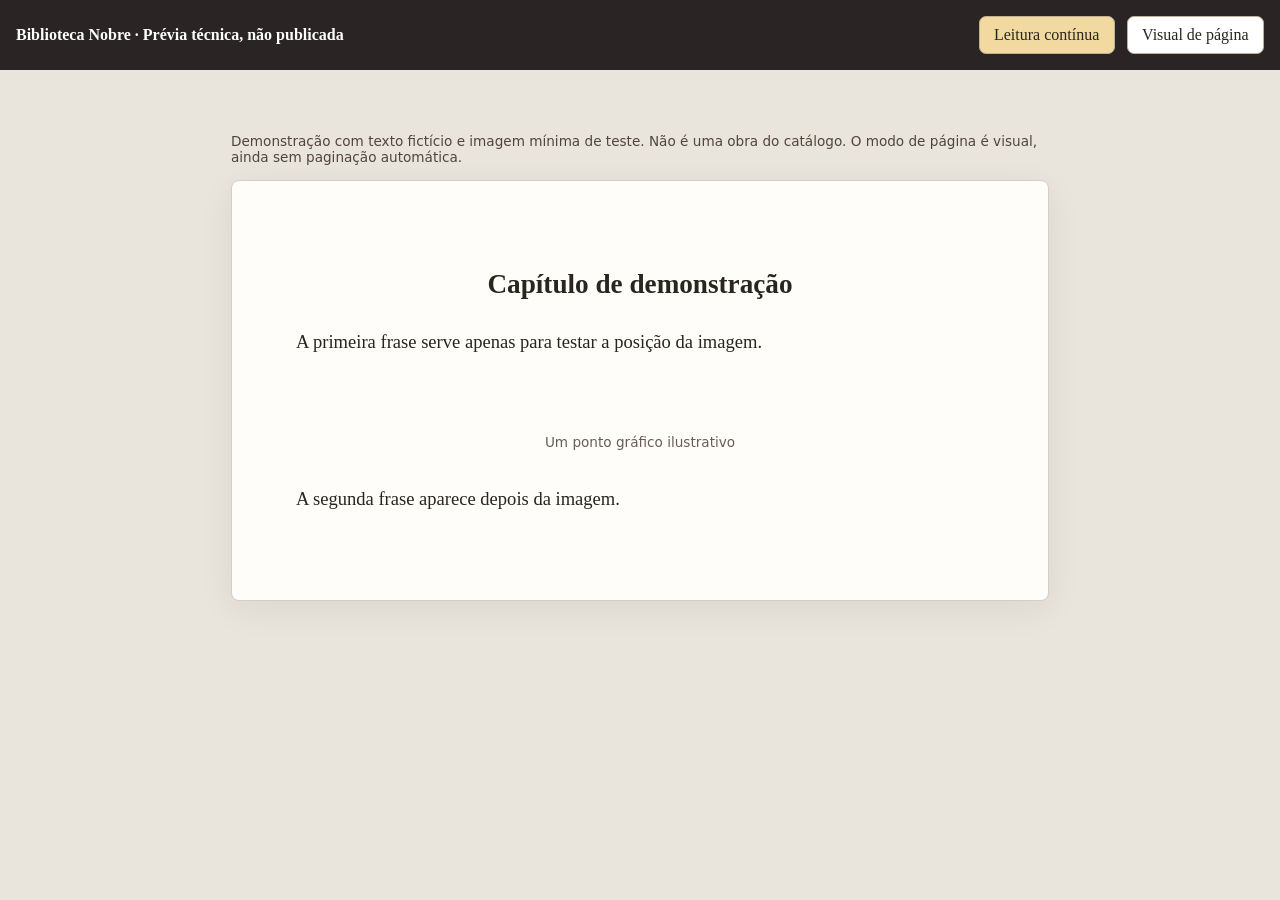
==== exemplos/livro-ilustrado/index.html @ 226fb5c3 "feat: acrescentar previa web isolada para capitulo Markdown ilustrado" ====
<!doctype html>
<html lang="pt-BR"><head><meta charset="utf-8"><meta name="viewport" content="width=device-width, initial-scale=1"><title>Prévia editorial ilustrada — Biblioteca Nobre</title>
<style>
:root{color-scheme:light dark;font-family:Georgia,serif}*{box-sizing:border-box}body{margin:0;background:#eae5dc;color:#29251f}header{background:#2b2425;color:#fff;padding:1rem;display:flex;flex-wrap:wrap;align-items:center;gap:.75rem}header strong{margin-right:auto;font-size:1rem}button{font:inherit;border:1px solid #bfae98;border-radius:7px;padding:.55rem .9rem;background:#fff;color:#29251f;cursor:pointer}button[aria-pressed=true]{background:#f1d99f}main{max-width:850px;margin:2rem auto;padding:1rem}article{background:#fffdf9;border:1px solid #d7cec1;border-radius:8px;padding:clamp(1.3rem,5vw,4rem);line-height:1.85;font-size:1.16rem;box-shadow:0 8px 35px #0001}h1{text-align:center;line-height:1.3;font-size:1.7rem}p{margin:1.1em 0;text-align:left}figure{margin:2rem auto;text-align:center}figure img{max-width:100%;max-height:72vh;object-fit:contain;cursor:zoom-in}figcaption{font:0.85rem system-ui,sans-serif;color:#685d54;margin-top:.5rem}body.pagina article{max-width:680px;min-height:70vh}body.pagina main{max-width:740px}.note{font:0.85rem system-ui,sans-serif;color:#51443b}.zoom{border:0;border-radius:0;background:#000e;color:white;position:fixed;inset:0;width:100vw;height:100vh;padding:2rem;max-width:none;max-height:none;text-align:center}.zoom img{max-width:95vw;max-height:82vh;object-fit:contain}.zoom button{position:absolute;right:1rem;top:1rem}.zoom p{color:white;font:1rem system-ui,sans-serif;text-align:center}
</style></head><body>
<header><strong>Biblioteca Nobre · Prévia técnica, não publicada</strong><button id="continuous" aria-pressed="true" type="button">Leitura contínua</button><button id="pages" aria-pressed="false" type="button">Visual de página</button></header>
<main><p class="note">Demonstração com texto fictício e imagem mínima de teste. Não é uma obra do catálogo. O modo de página é visual, ainda sem paginação automática.</p><article id="chapter"><h1>Carregando capítulo…</h1></article></main>
<dialog class="zoom" id="zoom" aria-label="Imagem ampliada"><button id="close" type="button">Fechar ×</button><img id="big" alt=""><p id="caption"></p></dialog>
<script src="previa.js" defer></script></body></html>
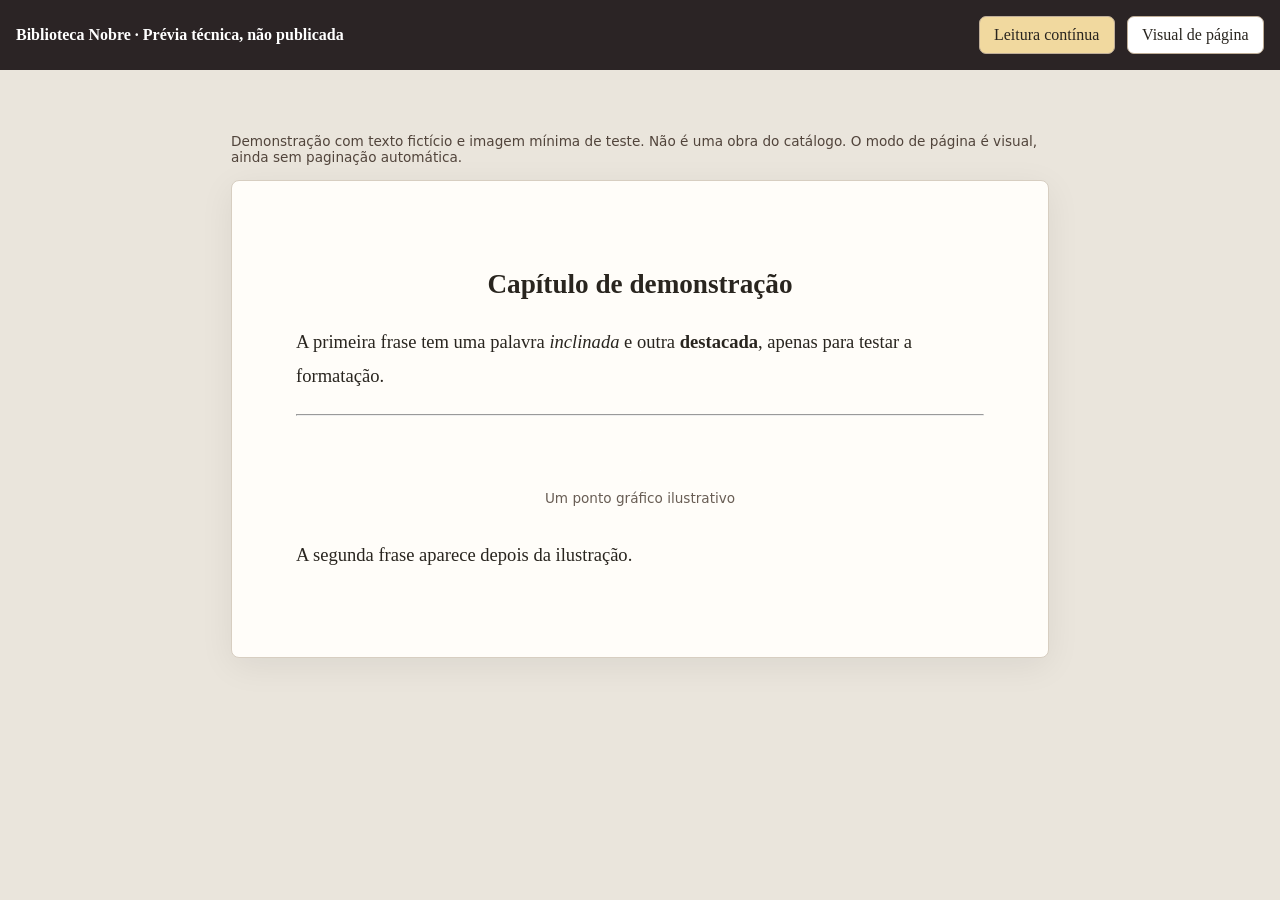
==== commit 8c59373b: "feat: preservar formatacao literaria no prototipo Markdown" ====
--- a/exemplos/livro-ilustrado/index.html
+++ b/exemplos/livro-ilustrado/index.html
@@ -6,4 +6,4 @@
 <header><strong>Biblioteca Nobre · Prévia técnica, não publicada</strong><button id="continuous" aria-pressed="true" type="button">Leitura contínua</button><button id="pages" aria-pressed="false" type="button">Visual de página</button></header>
 <main><p class="note">Demonstração com texto fictício e imagem mínima de teste. Não é uma obra do catálogo. O modo de página é visual, ainda sem paginação automática.</p><article id="chapter"><h1>Carregando capítulo…</h1></article></main>
 <dialog class="zoom" id="zoom" aria-label="Imagem ampliada"><button id="close" type="button">Fechar ×</button><img id="big" alt=""><p id="caption"></p></dialog>
-<script src="previa.js" defer></script></body></html>
+<script src="../../scripts/biblioteca-markdown.cjs" defer></script><script src="previa.js" defer></script></body></html>
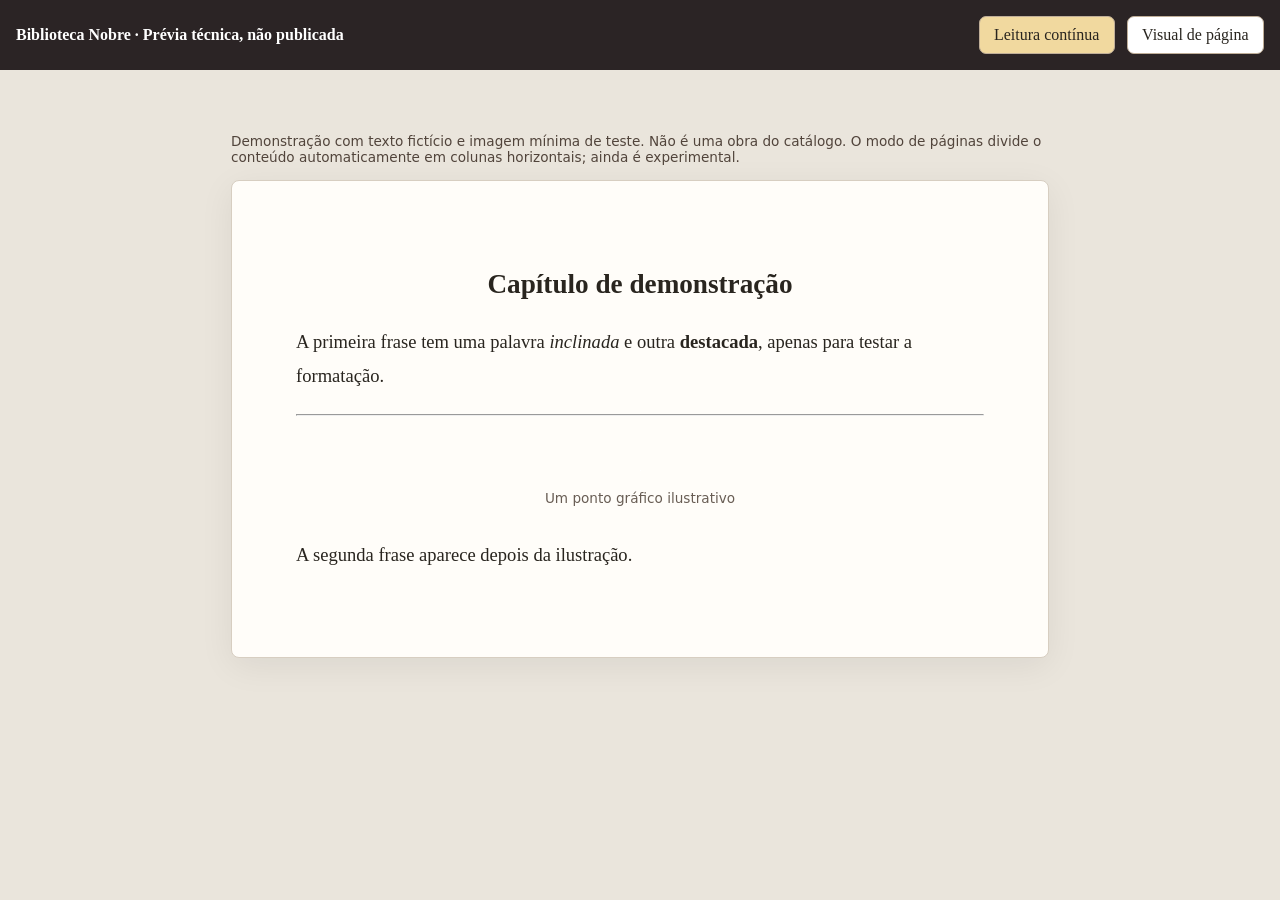
==== commit b89d4515: "feat: adicionar paginacao experimental ao leitor Markdown" ====
--- a/exemplos/livro-ilustrado/index.html
+++ b/exemplos/livro-ilustrado/index.html
@@ -2,8 +2,9 @@
 <html lang="pt-BR"><head><meta charset="utf-8"><meta name="viewport" content="width=device-width, initial-scale=1"><title>Prévia editorial ilustrada — Biblioteca Nobre</title>
 <style>
 :root{color-scheme:light dark;font-family:Georgia,serif}*{box-sizing:border-box}body{margin:0;background:#eae5dc;color:#29251f}header{background:#2b2425;color:#fff;padding:1rem;display:flex;flex-wrap:wrap;align-items:center;gap:.75rem}header strong{margin-right:auto;font-size:1rem}button{font:inherit;border:1px solid #bfae98;border-radius:7px;padding:.55rem .9rem;background:#fff;color:#29251f;cursor:pointer}button[aria-pressed=true]{background:#f1d99f}main{max-width:850px;margin:2rem auto;padding:1rem}article{background:#fffdf9;border:1px solid #d7cec1;border-radius:8px;padding:clamp(1.3rem,5vw,4rem);line-height:1.85;font-size:1.16rem;box-shadow:0 8px 35px #0001}h1{text-align:center;line-height:1.3;font-size:1.7rem}p{margin:1.1em 0;text-align:left}figure{margin:2rem auto;text-align:center}figure img{max-width:100%;max-height:72vh;object-fit:contain;cursor:zoom-in}figcaption{font:0.85rem system-ui,sans-serif;color:#685d54;margin-top:.5rem}body.pagina article{max-width:680px;min-height:70vh}body.pagina main{max-width:740px}.note{font:0.85rem system-ui,sans-serif;color:#51443b}.zoom{border:0;border-radius:0;background:#000e;color:white;position:fixed;inset:0;width:100vw;height:100vh;padding:2rem;max-width:none;max-height:none;text-align:center}.zoom img{max-width:95vw;max-height:82vh;object-fit:contain}.zoom button{position:absolute;right:1rem;top:1rem}.zoom p{color:white;font:1rem system-ui,sans-serif;text-align:center}
+.page-navigation{display:flex;gap:1rem;justify-content:center;align-items:center;margin:1rem auto}.page-navigation[hidden]{display:none}body.pagina article{height:min(70vh,720px);overflow-x:hidden;overflow-y:hidden;column-gap:0;column-fill:auto;scroll-behavior:auto}body.pagina article p,body.pagina article figure,body.pagina article h1,body.pagina article hr{break-inside:avoid}body.pagina article figure img{max-height:45vh}body.pagina article{padding:clamp(1rem,4vw,3rem)}@media(max-width:600px){body.pagina article{height:67vh;padding:1rem;line-height:1.6;font-size:1rem}.page-navigation{gap:.5rem}.page-navigation button{padding:.4rem}}@media(prefers-reduced-motion:reduce){*{scroll-behavior:auto!important}}
 </style></head><body>
 <header><strong>Biblioteca Nobre · Prévia técnica, não publicada</strong><button id="continuous" aria-pressed="true" type="button">Leitura contínua</button><button id="pages" aria-pressed="false" type="button">Visual de página</button></header>
-<main><p class="note">Demonstração com texto fictício e imagem mínima de teste. Não é uma obra do catálogo. O modo de página é visual, ainda sem paginação automática.</p><article id="chapter"><h1>Carregando capítulo…</h1></article></main>
+<main><p class="note">Demonstração com texto fictício e imagem mínima de teste. Não é uma obra do catálogo. O modo de páginas divide o conteúdo automaticamente em colunas horizontais; ainda é experimental.</p><nav id="page-navigation" class="page-navigation" aria-label="Navegação entre páginas" hidden><button id="previous" type="button">← Anterior</button><span id="page-status" role="status" aria-live="polite"></span><button id="next" type="button">Próxima →</button></nav><article id="chapter"><h1>Carregando capítulo…</h1></article></main>
 <dialog class="zoom" id="zoom" aria-label="Imagem ampliada"><button id="close" type="button">Fechar ×</button><img id="big" alt=""><p id="caption"></p></dialog>
-<script src="../../scripts/biblioteca-markdown.cjs" defer></script><script src="previa.js" defer></script></body></html>
+<script src="../../scripts/biblioteca-markdown.js" defer></script><script src="previa.js" defer></script></body></html>
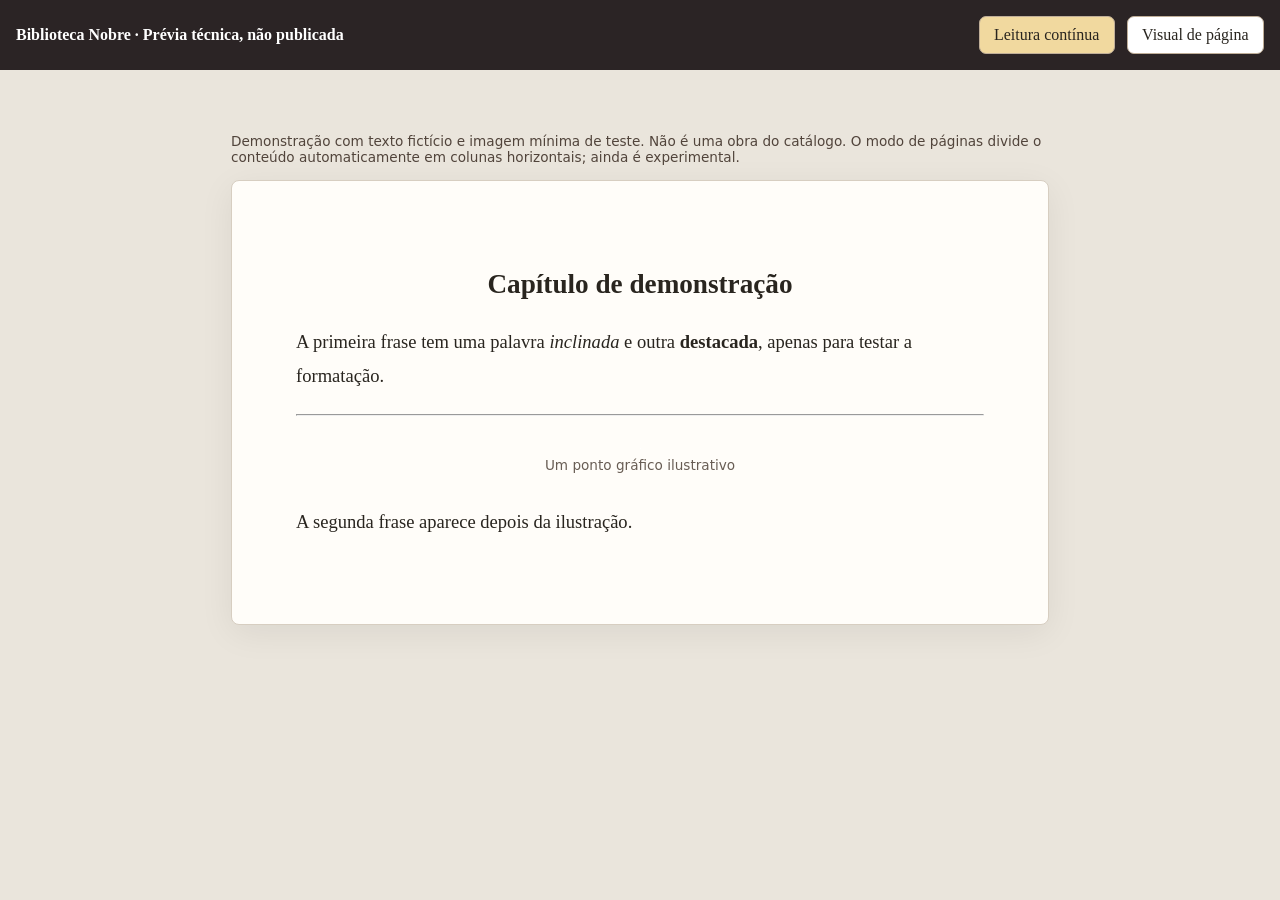
==== commit 2df5c696: "feat: ajustar figuras grandes e testar proporcao em paginas" ====
--- a/exemplos/livro-ilustrado/index.html
+++ b/exemplos/livro-ilustrado/index.html
@@ -3,6 +3,18 @@
 <style>
 :root{color-scheme:light dark;font-family:Georgia,serif}*{box-sizing:border-box}body{margin:0;background:#eae5dc;color:#29251f}header{background:#2b2425;color:#fff;padding:1rem;display:flex;flex-wrap:wrap;align-items:center;gap:.75rem}header strong{margin-right:auto;font-size:1rem}button{font:inherit;border:1px solid #bfae98;border-radius:7px;padding:.55rem .9rem;background:#fff;color:#29251f;cursor:pointer}button[aria-pressed=true]{background:#f1d99f}main{max-width:850px;margin:2rem auto;padding:1rem}article{background:#fffdf9;border:1px solid #d7cec1;border-radius:8px;padding:clamp(1.3rem,5vw,4rem);line-height:1.85;font-size:1.16rem;box-shadow:0 8px 35px #0001}h1{text-align:center;line-height:1.3;font-size:1.7rem}p{margin:1.1em 0;text-align:left}figure{margin:2rem auto;text-align:center}figure img{max-width:100%;max-height:72vh;object-fit:contain;cursor:zoom-in}figcaption{font:0.85rem system-ui,sans-serif;color:#685d54;margin-top:.5rem}body.pagina article{max-width:680px;min-height:70vh}body.pagina main{max-width:740px}.note{font:0.85rem system-ui,sans-serif;color:#51443b}.zoom{border:0;border-radius:0;background:#000e;color:white;position:fixed;inset:0;width:100vw;height:100vh;padding:2rem;max-width:none;max-height:none;text-align:center}.zoom img{max-width:95vw;max-height:82vh;object-fit:contain}.zoom button{position:absolute;right:1rem;top:1rem}.zoom p{color:white;font:1rem system-ui,sans-serif;text-align:center}
 .page-navigation{display:flex;gap:1rem;justify-content:center;align-items:center;margin:1rem auto}.page-navigation[hidden]{display:none}body.pagina article{height:min(70vh,720px);overflow-x:hidden;overflow-y:hidden;column-gap:0;column-fill:auto;scroll-behavior:auto}body.pagina article p,body.pagina article figure,body.pagina article h1,body.pagina article hr{break-inside:avoid}body.pagina article figure img{max-height:45vh}body.pagina article{padding:clamp(1rem,4vw,3rem)}@media(max-width:600px){body.pagina article{height:67vh;padding:1rem;line-height:1.6;font-size:1rem}.page-navigation{gap:.5rem}.page-navigation button{padding:.4rem}}@media(prefers-reduced-motion:reduce){*{scroll-behavior:auto!important}}
+
+/* Protege imagens grandes e legendas nos dois modos sem distorcer a arte. */
+#chapter figure{max-width:100%;min-width:0;box-sizing:border-box;break-inside:avoid-page;page-break-inside:avoid}
+#chapter figure img{display:block;width:auto;height:auto;max-width:100%;margin-inline:auto;object-fit:contain}
+body.pagina #chapter figure{max-height:calc(min(70vh,720px) - 9rem);overflow:hidden;margin:1rem auto;padding:0}
+body.pagina #chapter figure img{max-height:calc(min(70vh,720px) - 12rem);max-width:100%;object-fit:contain}
+body.pagina #chapter figure figcaption{line-height:1.3;max-height:2.6em;overflow-wrap:anywhere;overflow:hidden}
+@media(max-width:600px){
+ body.pagina #chapter figure{max-height:calc(67vh - 6.5rem);margin:.65rem auto}
+ body.pagina #chapter figure img{max-height:calc(67vh - 9rem)}
+ body.pagina #chapter figure figcaption{font-size:.72rem}
+}
 </style></head><body>
 <header><strong>Biblioteca Nobre · Prévia técnica, não publicada</strong><button id="continuous" aria-pressed="true" type="button">Leitura contínua</button><button id="pages" aria-pressed="false" type="button">Visual de página</button></header>
 <main><p class="note">Demonstração com texto fictício e imagem mínima de teste. Não é uma obra do catálogo. O modo de páginas divide o conteúdo automaticamente em colunas horizontais; ainda é experimental.</p><nav id="page-navigation" class="page-navigation" aria-label="Navegação entre páginas" hidden><button id="previous" type="button">← Anterior</button><span id="page-status" role="status" aria-live="polite"></span><button id="next" type="button">Próxima →</button></nav><article id="chapter"><h1>Carregando capítulo…</h1></article></main>
